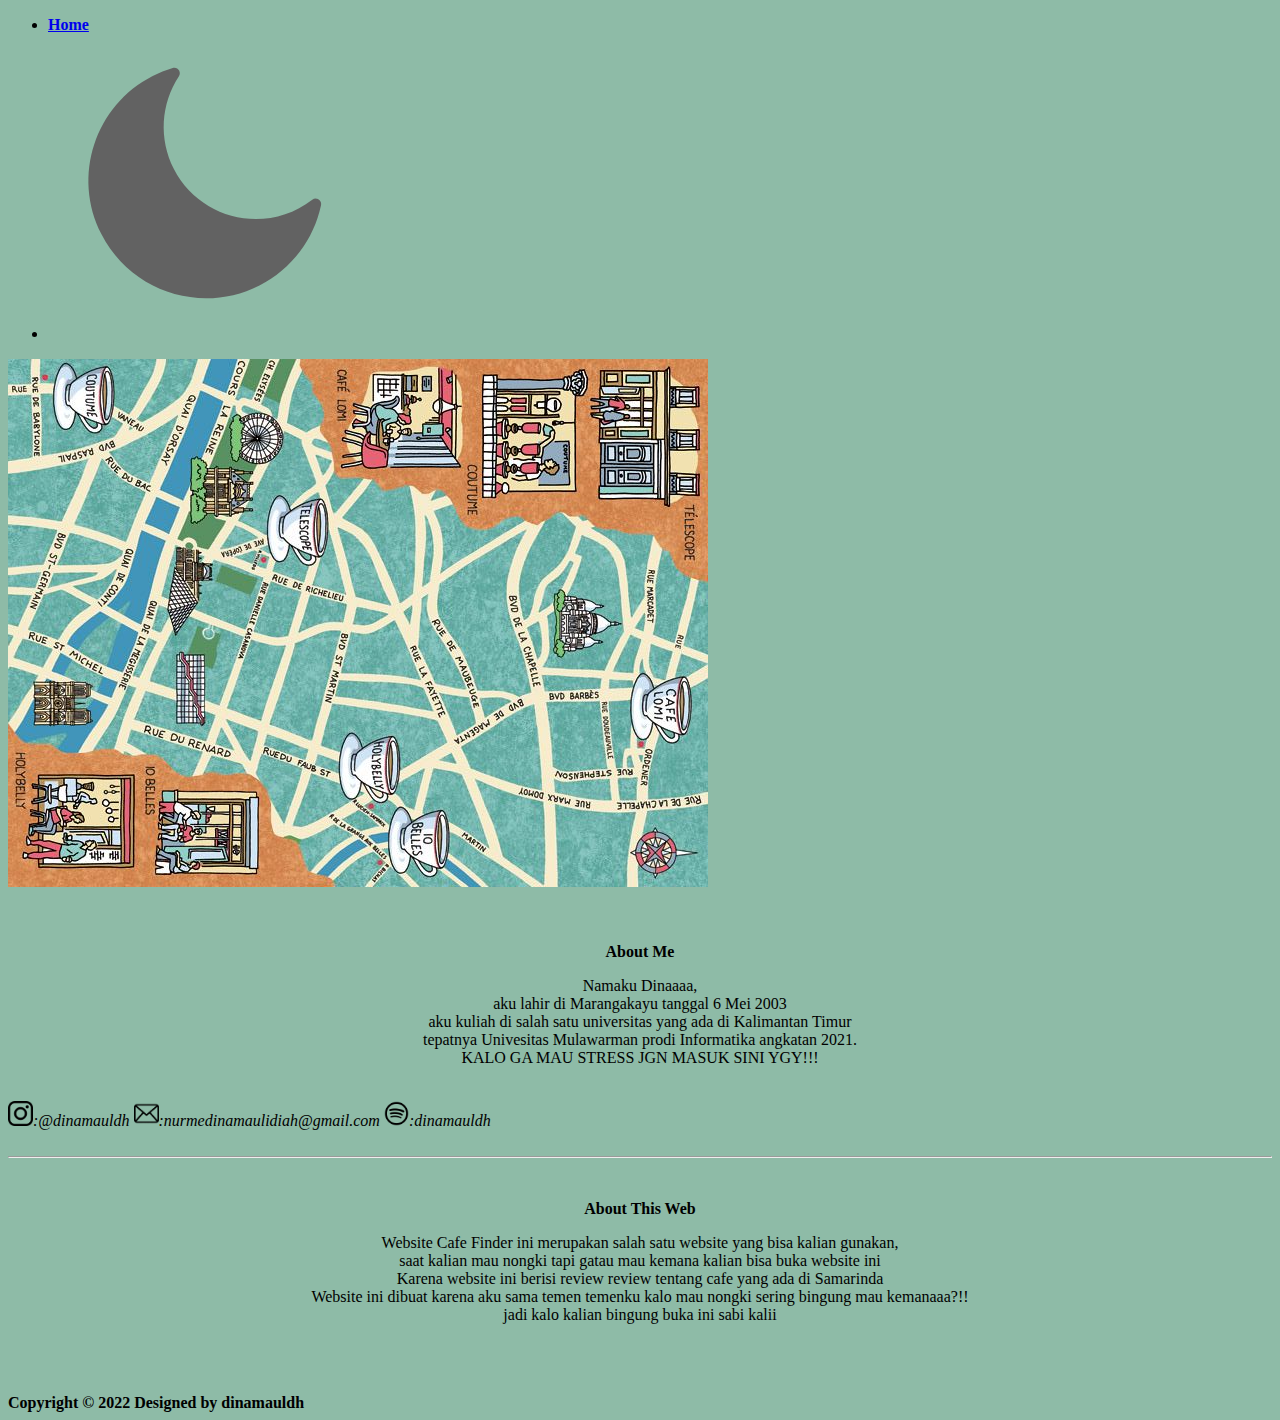
==== halaman baru.html @ 14deb151 "Add files via upload" ====
<!DOCTYPE html>
<html lang="en">
<head>
    <link  href="'https://fonts.googleapis.com/css2?family=Bungee+Spice&family=Dancing+Script&family=Dangrek&family=Roboto:ital,wght@1,300&display=swap'">
    <meta charset="UTF-8">
    <meta http-equiv="X-UA-Compatible" content="IE=edge">
    <meta name="viewport" content="width=device-width, initial-scale=1.0">
    <title>review cafe</title>
    <link rel="stylesheet" href="css/style baru.css">
</head>
<body bgcolor="#8EBBA7">
    <nav>
        <div class="wrapper">
            <div class="menu">
                <ul>
                    <li class="button1"><a href="index.html"><b>Home</b></a></h1></li>
                    <li><img src="moon.png" id = "icon"></li>
                </ul>
            </div>
        </div>
    </nav>

    <div class = "border">
        <div><img src = 'mapp.jpg'></div>
    </div>

    <div class="konten">
        <div class="tagline">
            
        </div>
    </div>
    <div class = "paragraf">
    <p align = "center"><br><br><b>About Me</b></p>
     <p align="center">Namaku Dinaaaa,<br>aku lahir di Marangakayu tanggal 6 Mei 2003 <br> aku kuliah di salah satu universitas yang ada di Kalimantan Timur <br> tepatnya Univesitas Mulawarman prodi Informatika angkatan 2021. <br>KALO GA MAU STRESS JGN MASUK SINI YGY!!!</p> <br>
        <i  align = "center"><a href="https://instagram.com/dinamauldh?igshid=ZjA0NjI3M2I="><img src = 'logo-ig.png' width="25px" height="25px"></a>:@dinamauldh  <a href="mailto:nurmedinamaulidiah@gmail.com="><img src = 'email.png' width="25px" height="25px"></a>:nurmedinamaulidiah@gmail.com  <a href="https://open.spotify.com/user/ql9okj5lj2yaivzu3d4q185oy?si=b0c8bfbafb0243d1"><img src = 'spotify.png' width="25px" height="25px"></a>:dinamauldh</a></i><br>
    <br><hr> <br>
     <p align = "center"><b>About This Web</b></p>
     <p align="center">Website Cafe Finder ini merupakan salah satu website yang bisa kalian gunakan,<br>saat kalian mau nongki tapi gatau mau kemana kalian bisa buka website ini<br> Karena website ini berisi review review tentang cafe yang ada di Samarinda<br>Website ini dibuat karena aku sama temen temenku kalo mau nongki sering bingung mau kemanaaa?!!<br>jadi kalo kalian bingung buka ini sabi kalii</p><br><br><br>
     
     
     
    </div>
    <script src="peosttest3.js"></script>
    <script>src="jquery"</script>
    <script> var paragraf = document.getElementsByClassName("paragraf");
        console.log(paragraf);
    </script>
    <footer>
        <b>Copyright &copy; 2022</b>
   <b>Designed by dinamauldh</b>
    </footer>
</body>
</html>
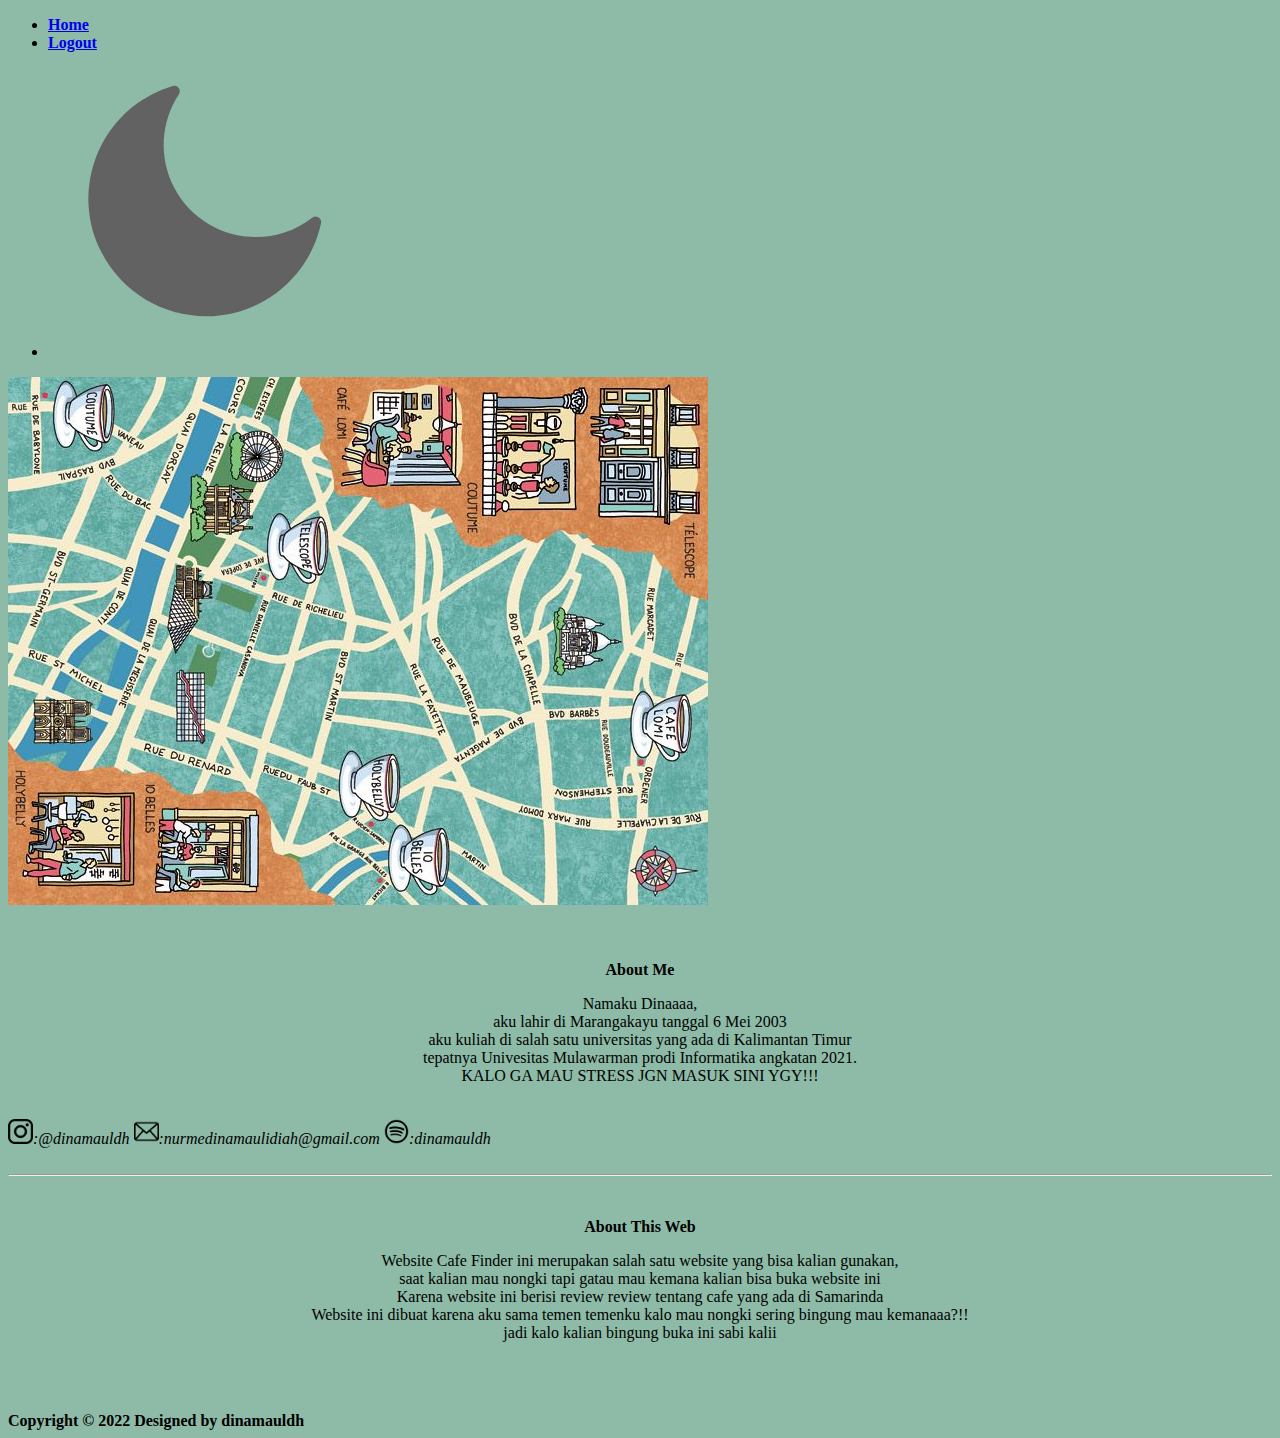
==== commit 075a82d5: "Add files via upload" ====
--- a/halaman baru.html
+++ b/halaman baru.html
@@ -14,6 +14,7 @@
             <div class="menu">
                 <ul>
                     <li class="button1"><a href="index.html"><b>Home</b></a></h1></li>
+                    <li class="button1"><a href="logout.php"><b>Logout</b></a></li>
                     <li><img src="moon.png" id = "icon"></li>
                 </ul>
             </div>
